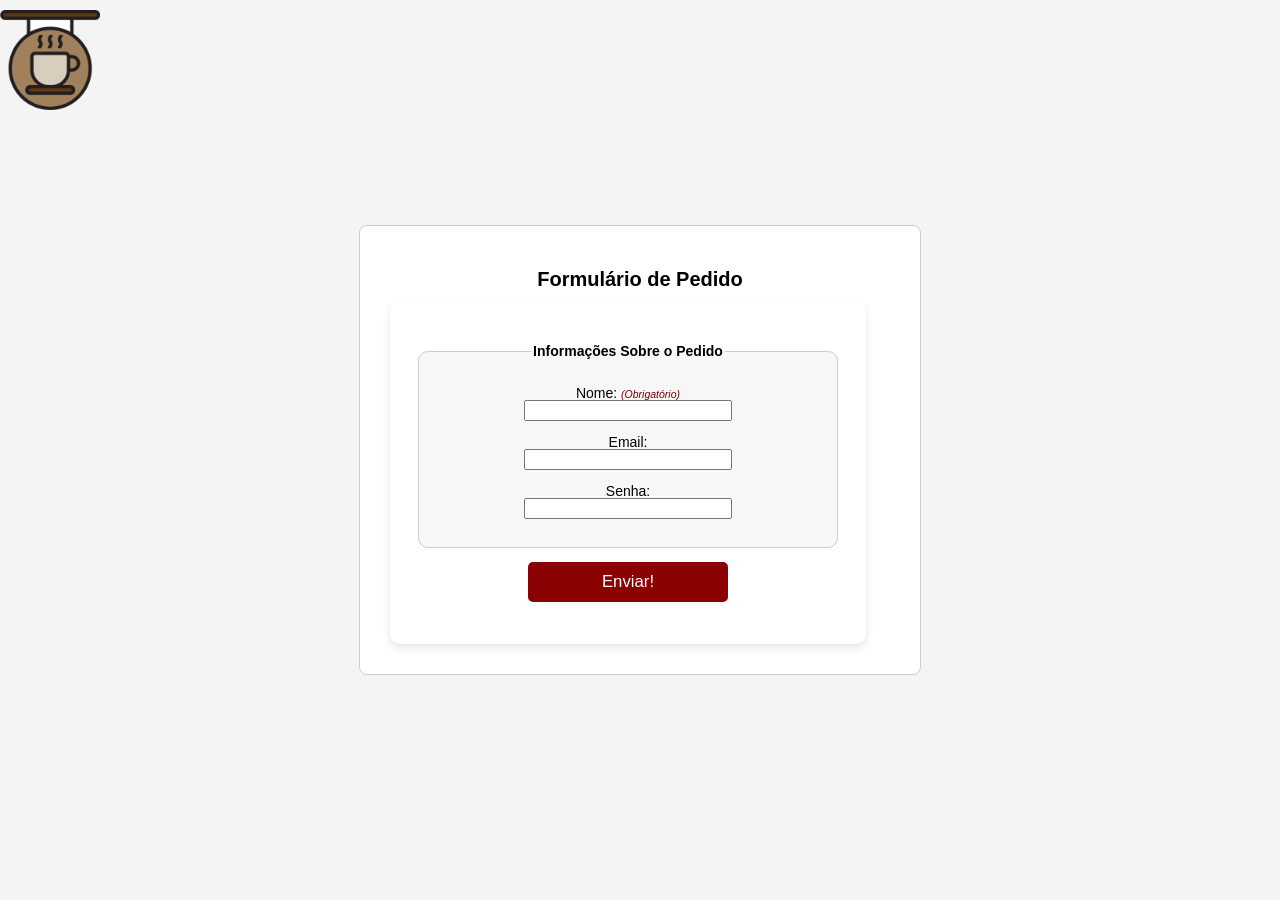
==== index.html @ 13107ebd "Adicionando meu código ao repositório" ====
<!DOCTYPE html>
<html lang="pt-br">
  <head>
    <meta charset="UTF-8" />
    <meta name="viewport" content="width=device-width, initial-scale=1.0" />
    <title>Formulário de Pedido</title>
    <link rel="stylesheet" href="style.css" />
    <style>
      body {
        margin: 0; /* Remove a margem padrão do body */
        background-color: #f4f4f4; /* Cor de fundo opcional */
        font-family: "Myriad Pro", Frutiger, "Lucida Grande", "Lucida Sans",
          "Lucida Sans Unicode", Verdana, sans-serif; /* Fonte opcional */
      }

      .container {
        width: 500px; /* Aumenta a largura do contêiner */
        margin: 0 auto; /* Centraliza horizontalmente */
        text-align: center; /* Centraliza o texto dentro do contêiner */
        border: 1px solid #ccc; /* Opcional: borda para o contêiner */
        padding: 30px; /* Aumenta o espaçamento interno */
        border-radius: 8px; /* Bordas arredondadas */
        background-color: white; /* Cor de fundo opcional */
      }
    </style>
  </head>
  <body>
    <div class="container">
      <!-- Adicione sua imagem aqui -->
      <img
        src="images/1114350.png"
        alt="coffee"
        class="imagem-formulario"
        style="width: 100px"
      />

      <h1>Formulário de Pedido</h1>

      <!-- Formulário para coleta de informações -->
      <form id="comments_form" action="#" method="post">
        <fieldset>
          <legend>Informações Sobre o Pedido</legend>
          <p>
            <label for="nome"
              >Nome: <em class="required">(Obrigatório)</em></label
            >
            <input name="nome" id="nome" type="text" />
          </p>
          <p>
            <label for="email">Email:</label>
            <input name="email" id="email" type="text" />
          </p>
          <p>
            <label for="pass">Senha:</label>
            <input name="pass" id="pass" type="password" />
          </p>
        </fieldset>
        <!-- Botão de envio -->
        <p>
          <input type="button" value="Enviar!" id="btnSubmit" />
        </p>
      </form>
    </div>
    <script src="script.js"></script>
  </body>
</html>
---- style.css ----
/* Centralizar todo o conteúdo da página */
body {
  display: flex;
  justify-content: center;
  align-items: center;
  height: 100vh; /* Preenche toda a altura da tela */
  margin: 0;
  font: 62.5%/1 "Myriad Pro", Frutiger, "Lucida Grande", "Lucida Sans",
    "Lucida Sans Unicode", Verdana, sans-serif;
  background-color: #f4f4f4;
}

/* Centraliza o conteúdo dentro da div container */
.container {
  width: 300px; /* Defina a largura desejada */
  margin: 0 auto; /* Centraliza horizontalmente */
  text-align: center; /* Centraliza o texto dentro do contêiner */
  border: 1px solid #ccc; /* Opcional: borda para o contêiner */
  padding: 20px; /* Espaçamento interno */
  border-radius: 8px; /* Bordas arredondadas */
}

/* Estilo para a imagem */
.imagem-formulario {
  max-width: 100%; /* Faz a imagem se ajustar à largura da tela */
  height: auto; /* Mantém a proporção da imagem */
  position: absolute;
  margin-bottom: 20px; /* Espaço abaixo da imagem */
  top: 10px;
  left: 0;
}

/* Estilo para o formulário */
form {
  font-size: 1.4em;
  width: 30em;
  background-color: #ffffff;
  padding: 2em;
  border-radius: 10px;
  box-shadow: 0 4px 8px rgba(0, 0, 0, 0.1); /* Adiciona sombra */
}

/* fieldset styling */
fieldset {
  margin: 1em 0;
  padding: 1em;
  border: 1px solid #ccc;
  background-color: #f7f7f7;
  border-radius: 10px;
}

/* legend styling */
legend {
  font-weight: bold;
}

/* style for labels */
label {
  display: block;
}

label .required {
  font-size: 0.75em;
  color: #760000;
}

input {
  width: 200px;
}

input.radio,
input.submit {
  width: auto;
}

/* style form elements on focus */
input:focus,
textarea:focus {
  border-color: #8b0000;
  outline: none;
  box-shadow: 0 0 5px #8b0000;
  background: #ffc;
}

input.radio {
  float: left;
  margin-right: 1em;
}

textarea {
  width: 300px;
  height: 100px;
}

/* Estilo para o botão de submit */
input[type="button"] {
  background-color: #8b0000;
  color: white;
  border: none;
  padding: 10px 20px;
  font-size: 1.2em;
  cursor: pointer;
  border-radius: 5px;
}

input[type="button"]:hover {
  background-color: #5c0000;
}

/* Espaçamento entre os campos */
p {
  margin-bottom: 1em;
}

/* Estilo para erro */
input.error {
  border-color: #ff0000;
  background-color: #ffe6e6;
}

label.error {
  color: #ff0000;
}
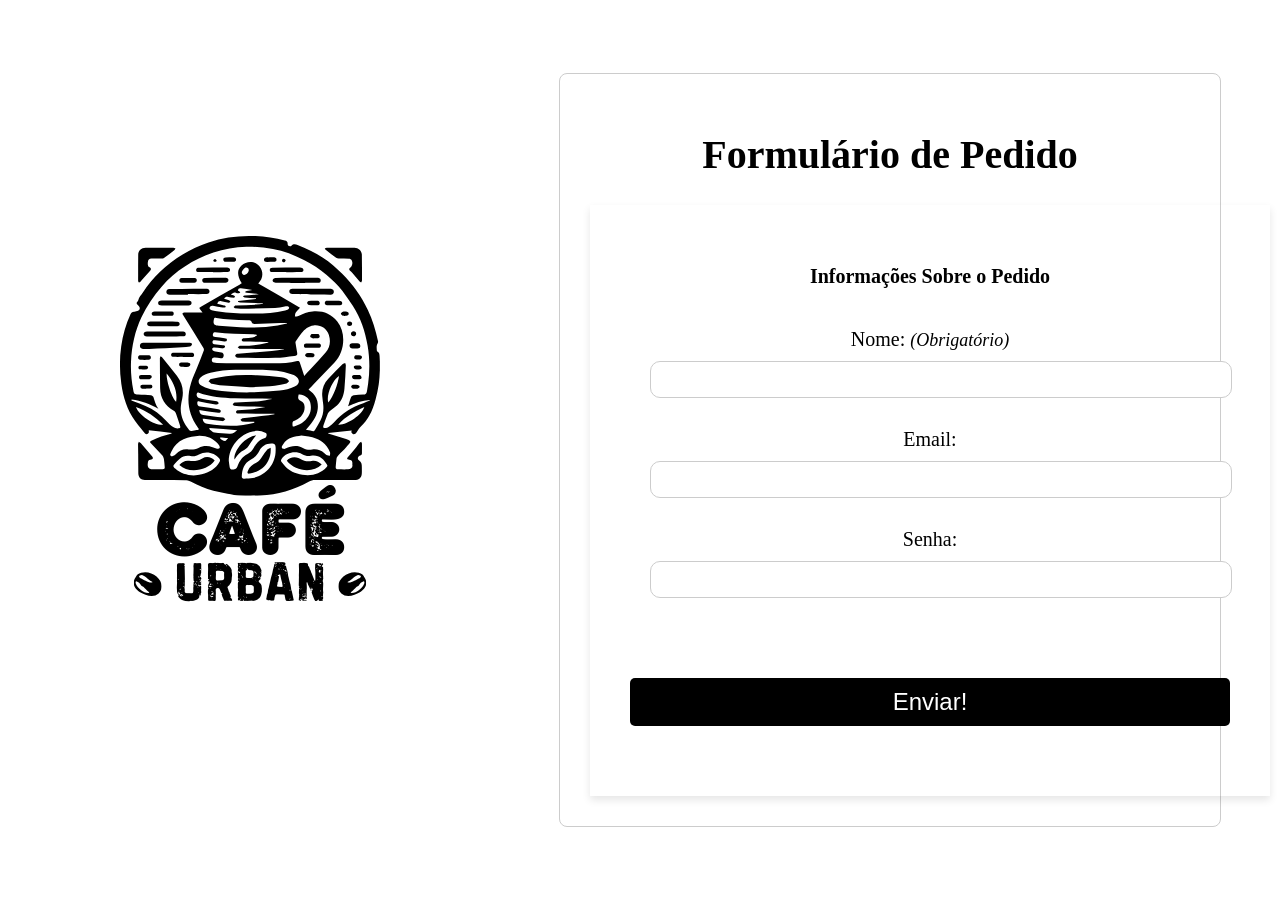
==== commit 7d7dcbc2: "Minha humilde parte do front" ====
--- a/index.html
+++ b/index.html
@@ -3,37 +3,120 @@
   <head>
     <meta charset="UTF-8" />
     <meta name="viewport" content="width=device-width, initial-scale=1.0" />
-    <title>Formulário de Pedido</title>
-    <link rel="stylesheet" href="style.css" />
+    <title>Café Urban</title>
+    <link rel="icon" href="images/logo.png" type="image/png" />
     <style>
+    
       body {
-        margin: 0; /* Remove a margem padrão do body */
-        background-color: #f4f4f4; /* Cor de fundo opcional */
-        font-family: "Myriad Pro", Frutiger, "Lucida Grande", "Lucida Sans",
-          "Lucida Sans Unicode", Verdana, sans-serif; /* Fonte opcional */
+        display: flex;
+        justify-content: center;
+        align-items: center;
+        height: 100vh; 
+        margin: 0;
+        background-color: white;
+
+      }
+
+      .top-section {
+        margin-bottom: 20px; 
+        text-align: center; 
+      }
+
+      .imagem-formulario {
+        max-width: 100%; 
+        height: auto; 
+        display: block; 
+        margin: 0 auto 20px; 
       }
 
       .container {
-        width: 500px; /* Aumenta a largura do contêiner */
-        margin: 0 auto; /* Centraliza horizontalmente */
-        text-align: center; /* Centraliza o texto dentro do contêiner */
-        border: 1px solid #ccc; /* Opcional: borda para o contêiner */
-        padding: 30px; /* Aumenta o espaçamento interno */
-        border-radius: 8px; /* Bordas arredondadas */
-        background-color: white; /* Cor de fundo opcional */
+        width: 600px; 
+        margin: 0 auto; 
+        text-align: center; 
+        border: 1px solid #ccc; 
+        padding: 30px; 
+        border-radius: 8px;
+        background-color: white; 
+        font-size: 20px;
+      }
+
+      form {
+        font-family: 'Georgia', serif; 
+        width: 100%; 
+        padding: 2em; 
+        box-shadow: 0 4px 8px rgba(0, 0, 0, 0.1); 
+      }
+
+      fieldset {
+        margin: 1em 0;
+        padding: 1em;
+        border: none; 
+        background-color: transparent; 
+      }
+
+      legend {
+        font-weight: bold;
+      }
+
+      label {
+        display: block;
+      }
+
+      label .required {
+        font-size: 0.90em;
+        color: black;
+      }
+
+      input {
+        width: 100%; 
+        padding: 10px; 
+        margin: 10px 0; 
+        border: 1px solid #ccc; 
+        border-radius: 10px; 
+      }
+
+      /* Estilo para o botão de submit */
+      input[type="button"] {
+        background-color: black;
+        color: white;
+        border: none;
+        padding: 10px 20px;
+        font-size: 1.2em;
+        cursor: pointer;
+        border-radius: 5px;
+      }
+
+      input[type="button"]:hover {
+        background-color: black;
+      }
+
+      /* Espaçamento entre os campos */
+      p {
+        margin-bottom: 1em;
+      }
+
+      /* Estilo para erro */
+      input.error {
+        border-color: #ff0000;
+        background-color: #ffe6e6;
+      }
+
+      label.error {
+        color: #ff0000;
       }
     </style>
   </head>
   <body>
-    <div class="container">
-      <!-- Adicione sua imagem aqui -->
+    <div class="top-section">
       <img
-        src="images/1114350.png"
+        src="images/logo.png"
         alt="coffee"
         class="imagem-formulario"
-        style="width: 100px"
       />
+      <p id="info"></p>
+    </div>
 
+    <div class="container">
       <h1>Formulário de Pedido</h1>
 
       <!-- Formulário para coleta de informações -->
@@ -42,8 +125,7 @@
           <legend>Informações Sobre o Pedido</legend>
           <p>
             <label for="nome"
-              >Nome: <em class="required">(Obrigatório)</em></label
-            >
+              >Nome: <em class="required">(Obrigatório)</em></label>
             <input name="nome" id="nome" type="text" />
           </p>
           <p>
